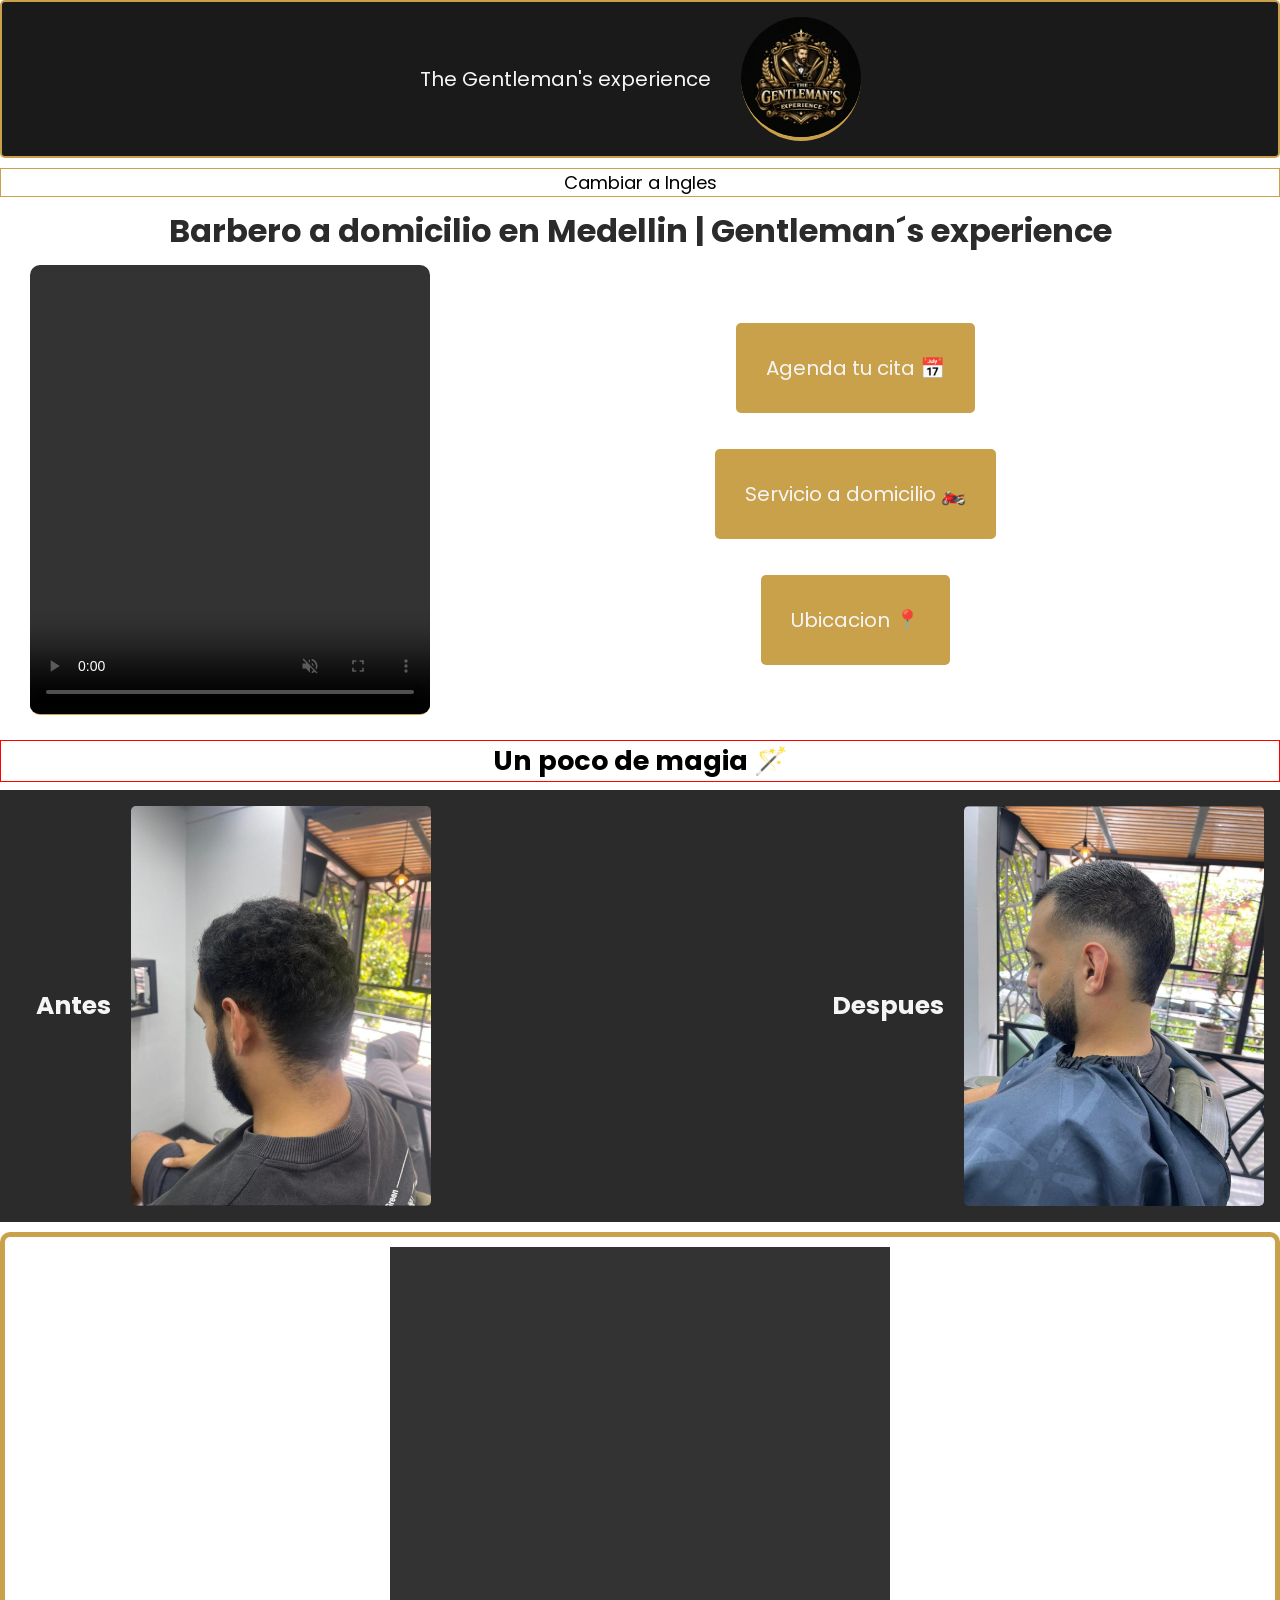
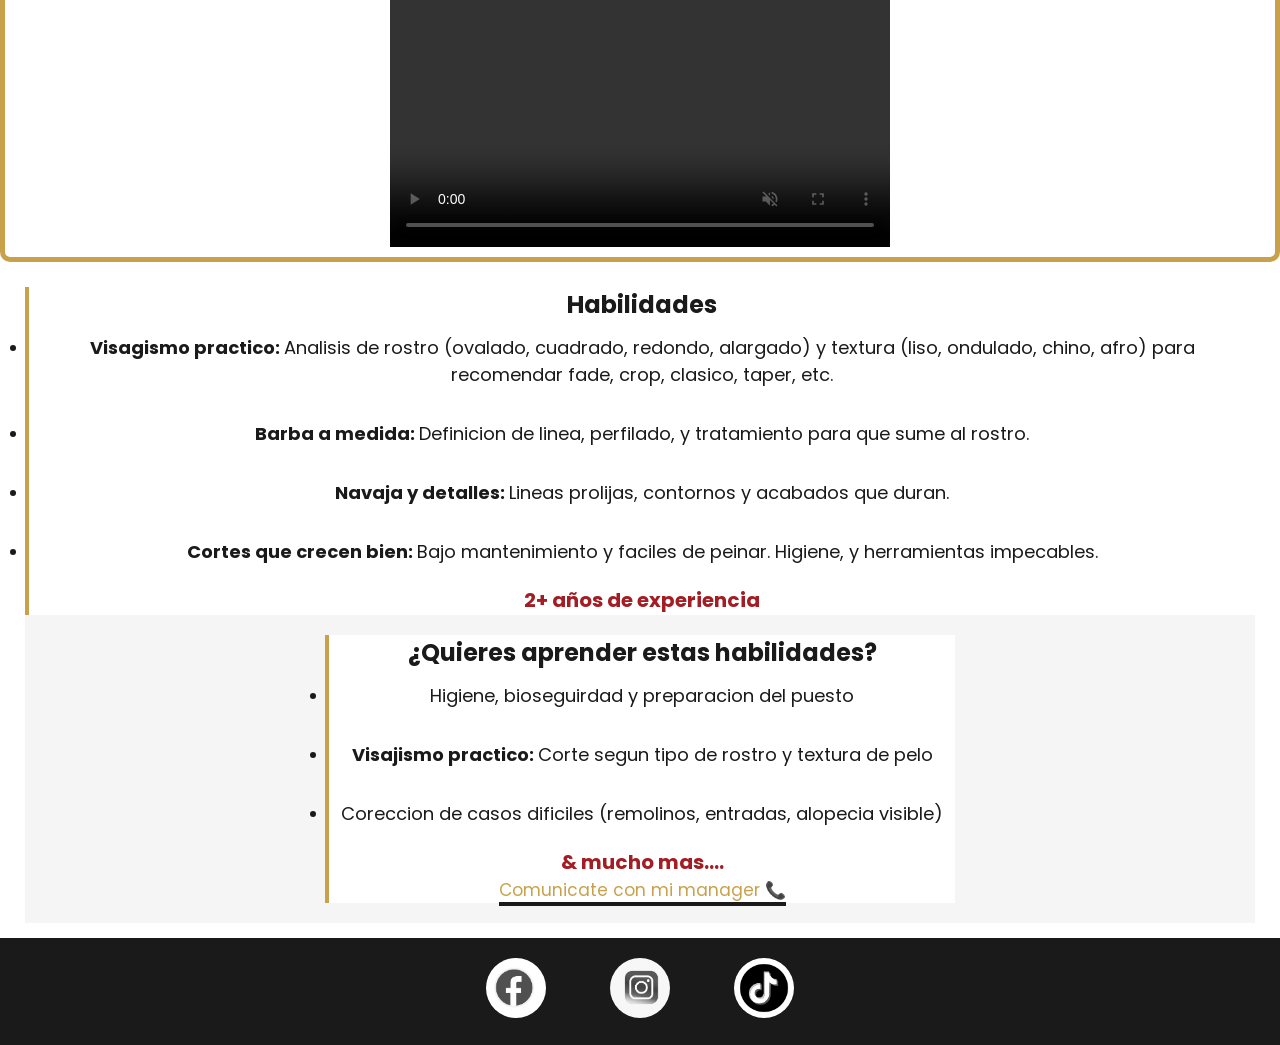
==== html/index_spanish.html @ 37c876c5 "Change language" ====
<!DOCTYPE html>
<html lang="es">
<head>
    <meta charset="UTF-8">
    <meta name="viewport" content="width=device-width, initial-scale=1.0">
    <meta name="description" content="Descrube Gentelman`s experience, una barberia premium donde estilo, comodidad y atencion personalizada se unen para brindarte una experiencia unica.">
    <meta name="keywords" content="Barberia premium, Asesoria de imagen, barberia masculina">
    <meta name="author" content="Andres Vargas">
    <meta name="robots" content="index, follow">
    <link rel="cannonical" href="http://127.0.0.1:5500/index.html">
    <link rel="alternate" hreflang="es" href="/html/index.html">
    <title>Document</title>
    <link rel="stylesheet" href="/css/style.css">
    <link href="https://fonts.googleapis.com/css2?family=Playfair+Display:wght@500;700&family=Poppins:wght@300;400;600&display=swap" rel="stylesheet">
</head>
<body>
    <header>
        <a href="index.html">
            <span>The Gentleman's experience</span> <!--It´s a good practice -->
            <img src="/imgs/logo.jpeg" alt="">
        </a>
    </header>

    <div class="change-language">
            <a href="/index.html">Cambiar a Ingles</a>
        </div>

    <div class="important-title">
        <h1>Barbero a domicilio en Medellin | Gentleman´s experience</h1>
    </div>

    <main>
        <div class="main-video">
            <video autoplay loop muted playsinline src="/videos/main-video.mp4" controls width="400px" height="450px" type="video/mp4"></video>
        </div>
        <div class="section">
             <a href="https://api.whatsapp.com/send?phone=573011974514&text=!Hola!%2C%20estoy%20intersadio%20en%20un%20cambio%20de%20imagen%20de%20acuerdo%20a%20mis%20caracteristicas%2C%20%C2%BFPodrias%20ayudarme%20con%20una%20cita%3F">Agenda tu cita 📅</a>
            <a href="https://api.whatsapp.com/send?phone=573011974514&text=!Hola!%2C%20estoy%20intersadio%20en%20un%20cambio%20de%20imagen%20desde%20la%20comodidad%20de%20mi%20hogar%2C%20%C2%BFQue%20horarios%20tienes%20disponibles%3F">Servicio a domicilio 🏍️</a>
            <a href="https://www.google.com/maps/place/TRIM+%26+DRINKS_+BARBER+LOUNGE+%7C+BARBERIA+PREMIUM/data=!4m2!3m1!1s0x0:0x3ada32d46756131e?sa=X&ved=1t:2428&ictx=111">Ubicacion 📍</a>
        </div>
    </main>

    <div class="title-cut-hairs">
        <h2>Un poco de magia 🪄 </h2>
    </div>

    <section class="cut-hairs">
        <div class="before">
            <h2>Antes</h2>
            <img src="/imgs/before.jpeg" alt="Persona antes del corte de pelo">
        </div>

        <div class="after">
            <h2>Despues</h2>
            <img src="/imgs/after.jpeg" alt="Persona despues del corte de pelo">
        </div>
    </section>

    <div class="barba-video">
            <video autoplay muted loop playsinline src="/videos/video-barba.mp4" controls width="500px" height="600px" type="video/mp4"></video>
        </div>

    <div class="container">
        <div class="abilities-card">
            <h2>Habilidades</h2>
            <ul>
                <li>
                    <strong>Visagismo practico: </strong>Analisis de rostro (ovalado, cuadrado, redondo, alargado) y textura (liso, ondulado, chino, afro) para recomendar fade, crop, clasico, taper, etc.
                </li>
                <li>
                    <strong>Barba a medida: </strong> Definicion de linea, perfilado, y tratamiento para que sume al rostro.
                </li>
                <li>
                    <strong>Navaja y detalles: </strong> Lineas prolijas, contornos y acabados que duran.
                </li>
                <li>
                    <strong>Cortes que crecen bien: </strong> Bajo mantenimiento y faciles de peinar. Higiene, y herramientas impecables.    
                </li>
                <span><strong>2+ años de experiencia</strong></span>
            </ul>
        </div>

        <div class="teach-abilities-card">
            <h2>¿Quieres aprender estas habilidades?</h2>
            <ul>
                <li>
                    Higiene, bioseguirdad y preparacion del puesto
                </li>
                <li>
                    <strong>Visajismo practico: </strong> Corte segun tipo de rostro y textura de pelo
                </li>
                <li>
                    Coreccion de casos dificiles (remolinos, entradas, alopecia visible)
                </li>
                    <span><strong>& mucho mas....</strong></span>
            </ul>
            <a href="https://api.whatsapp.com/send?phone=573011974514&text=!Hola!%2C%20me%20gustaria%20aprender%20mas%20sobre%20este%20tipo%20de%20habilidades%20para%20manejar%20el%20visagismo%20a%20la%20perfeccion">Comunicate con mi manager 📞</a>
        </div>
    </div>

    <footer>
        <div class="redes-sociales">
            <a href="https://www.facebook.com/?locale=es_LA">
                <img src="/imgs/logo-facebook.avif" alt="Link de mi enlace de Facebook">
            </a>
            <a href="https://www.instagram.com/">
                <img src="/imgs/logo-instagram.avif" alt="Link de mi enlace de instagram">
            </a>
            <a href="https://www.tiktok.com/es-419/">
                <img src="/imgs/logo-tiktok.avif" alt="Link de mi enlace de TikTok">
            </a>
        </div>
    </footer>
</body>
</html>
---- css/style.css ----
*{
    font-family: 'Poppins', sans-serif;
    margin: 0;
    padding: 0;
    box-sizing: border-box;
}

header{
    display: flex;
    justify-content: center;
    align-items: center;
    border: 2px solid #C9A14A;
    margin-bottom: 10px;
    background-color: #1A1A1A;;
    border-radius: 5px; 
}

a{
    text-decoration: none;
    text-align: center;
}

header a{
    display: flex;
    justify-content: center;
    align-items: center;
    padding: 15px 30px;
}

header a span{
    color: #F5F5F5;
    font-size: 18px;
    padding-right: 20px;
}

header a img{
    max-width: 120px;
    height: auto;
    border-radius: 50%;
    border-bottom: 4px solid #C9A14A;
}

.change-language{
    text-align: center;
    font-size: 15px;
    border: 1px solid #C9A14A;
    margin-bottom: 10px;
}

.change-language a{
    color: #000;
}

.important-title{
    color: #2b2b2b;
    text-align: center;
    font-size: 14px;
    margin-bottom: 15px;
}

main{
    display: flex;
    flex-direction: column;
    justify-content: center;
    align-items: center;
    margin-bottom: 8px;
}

main video{
    border-bottom: 1px solid #C9A14A; /* Es una linea decorativa */
    border-radius: 10px; /* Hace que el contenedor tenga esquinas suaves*/
    margin-bottom: 10px;
}

.section{
    display: flex;
    flex-direction: column;
    justify-content: center;
    align-items: center;
    background-color: #1A1A1A;
    border: 2px solid #C9A14A;
    margin-bottom: 10px;
    width: 100%;
}

.section a{
    padding: 25px;
    background-color:#C9A14A;
    color: #F5F5F5;
    font-size: 18px;
    margin: 18px;
    border-radius: 5px;
    display: inline-block; /* Importante para la animacion ya que por defecto son inline lo que permite que no se transformen bien*/
    animation: float 3s ease-in-out infinite;
}

@keyframes float{ /* Le digo al navegador animame esto con keyframes y yo le doy el nombre*/
    0%{
        transform: translateY(0); /* Empieza en su estado inicial que es 0*/
    }
    50%{
        transform: translateY(-6px); /* Sube -6px que es el eje Y*/
    }
    100%{
        transform: translateY(0); /* Vuelve a su estado original*/
    }
}

.section a:hover{
    background-color: #D4B978;
    color: #000;
    transition: 0.3s;
    transform: translateX(10px);
}

.cut-hairs{
    background-color: #2B2B2B;
    margin-bottom: 10px;
}

.title-cut-hairs{
    color: #000;
    border: 1px solid red;
    text-align: center;
    margin-bottom: 8px;
}

.cut-hairs h2{
    color: #F5F5F5;
    text-align: center;
}

.cut-hairs img{
    display: block;
    margin: 0 auto;
    max-width: 300px;
    height: auto;
    border-radius: 5px;
}

.barba-video{
    display: flex;
    justify-content: center;
    align-items: center;
    border: 5px solid #C9A14A;
    border-radius: 10px;
    margin-bottom: 15px;
}

.container{
    background-color: #F5F5F5;
    display: flex;
    flex-direction: column;
    align-items: center;
    justify-content: center;
    text-align: center;
}

.abilities-card,
.teach-abilities-card{
    background-color: white;
    border-left: 4px solid #C9A14A;
    color: #1A1A1A;
    margin-bottom: 20px;
}

.teach-abilities-card a{
    color: #C9A14A;
    border-bottom: 4px solid #1A1A1A;
    font-size: 17px;
}

.container{
    margin: 25px;
}

.container ul li{
    font-size: 16px;
    line-height: 1.5;
    padding: 8px;
    margin-bottom: 8px;
}

.abilities-card span{
    font-size: 20px;
    color: #A31E24;
}

.teach-abilities-card span{
    font-size: 20px;
    color: #A31E24;
}

footer{
    display: flex;
    justify-content: center;
    align-items: center;
    background-color: #1A1A1A;
}

footer .redes-sociales img{
    max-width: 100px;
    height: auto;
    border-radius: 100%;
    padding: 10px 20px;
    margin: 10px;
    filter: grayscale(100%); /* Es como si las imagenes queden a blanco y negro*/
}

footer .redes-sociales img:hover{
    filter: grayscale(0%); /* Aqui le quito el blanco y negro para que vuelvan a la normalidad*/
}

@media (min-width: 1024px){
    header a span{
        padding-right: 30px;
        font-size: 20px;
    }
    .change-language{
        font-size: 18px;
    }
    .important-title{
        font-size: 16px;
        margin-bottom: 10px;
    }
    main{
        flex-direction: row;
        justify-content: space-between;
        align-items: center;
    }
    main .section{
        background-color: white;
        border: none;
    }
    main .main-video{
        padding-left: 30px;
    }
    main .section a{
        padding: 30px;
        font-size: 20px;
    }
    .title-cut-hairs{
        font-size: 18px;
    }
    .cut-hairs h2{
        padding: 20px;
        font-size: 25px;
    }
    .cut-hairs, 
    .after, 
    .before{
        display: flex;
        flex-direction: row;
        justify-content: space-between;
        align-items: center;
        padding: 8px;
    }
    .barba-video{
        display: flex;
        justify-content: center;
        align-items: center;
        padding: 10px 20px;
    }
    .container ul li{
        font-size: 18px;
        padding: 12px;
    }
    .container{
        margin-bottom: 15px;
    }
}

@media (min-width: 1440px) {
    header{
        margin-bottom: 10px;
    }
    header a span{
        padding-right: 60px;
        font-size: 25px;
    }
    .change-language{
        font-size: 20px;
    }
    .important-title{
        font-size: 18px;
        margin-bottom: 15px;
    }
    main video{
        width: 600px;
        height: 550px;
        margin-left: 50px;
    }
    main .section a{
        padding: 40px;
        margin: 30px;
        font-size: 22px;
    }
    .title-cut-hairs{
        font-size: 20px;
        margin-bottom: 10px;
    }
    .cut-hairs{
        padding: 20px 80px;
        margin-bottom: 15px;
    }
    .container ul li{
        font-size: 20px;
    }
}
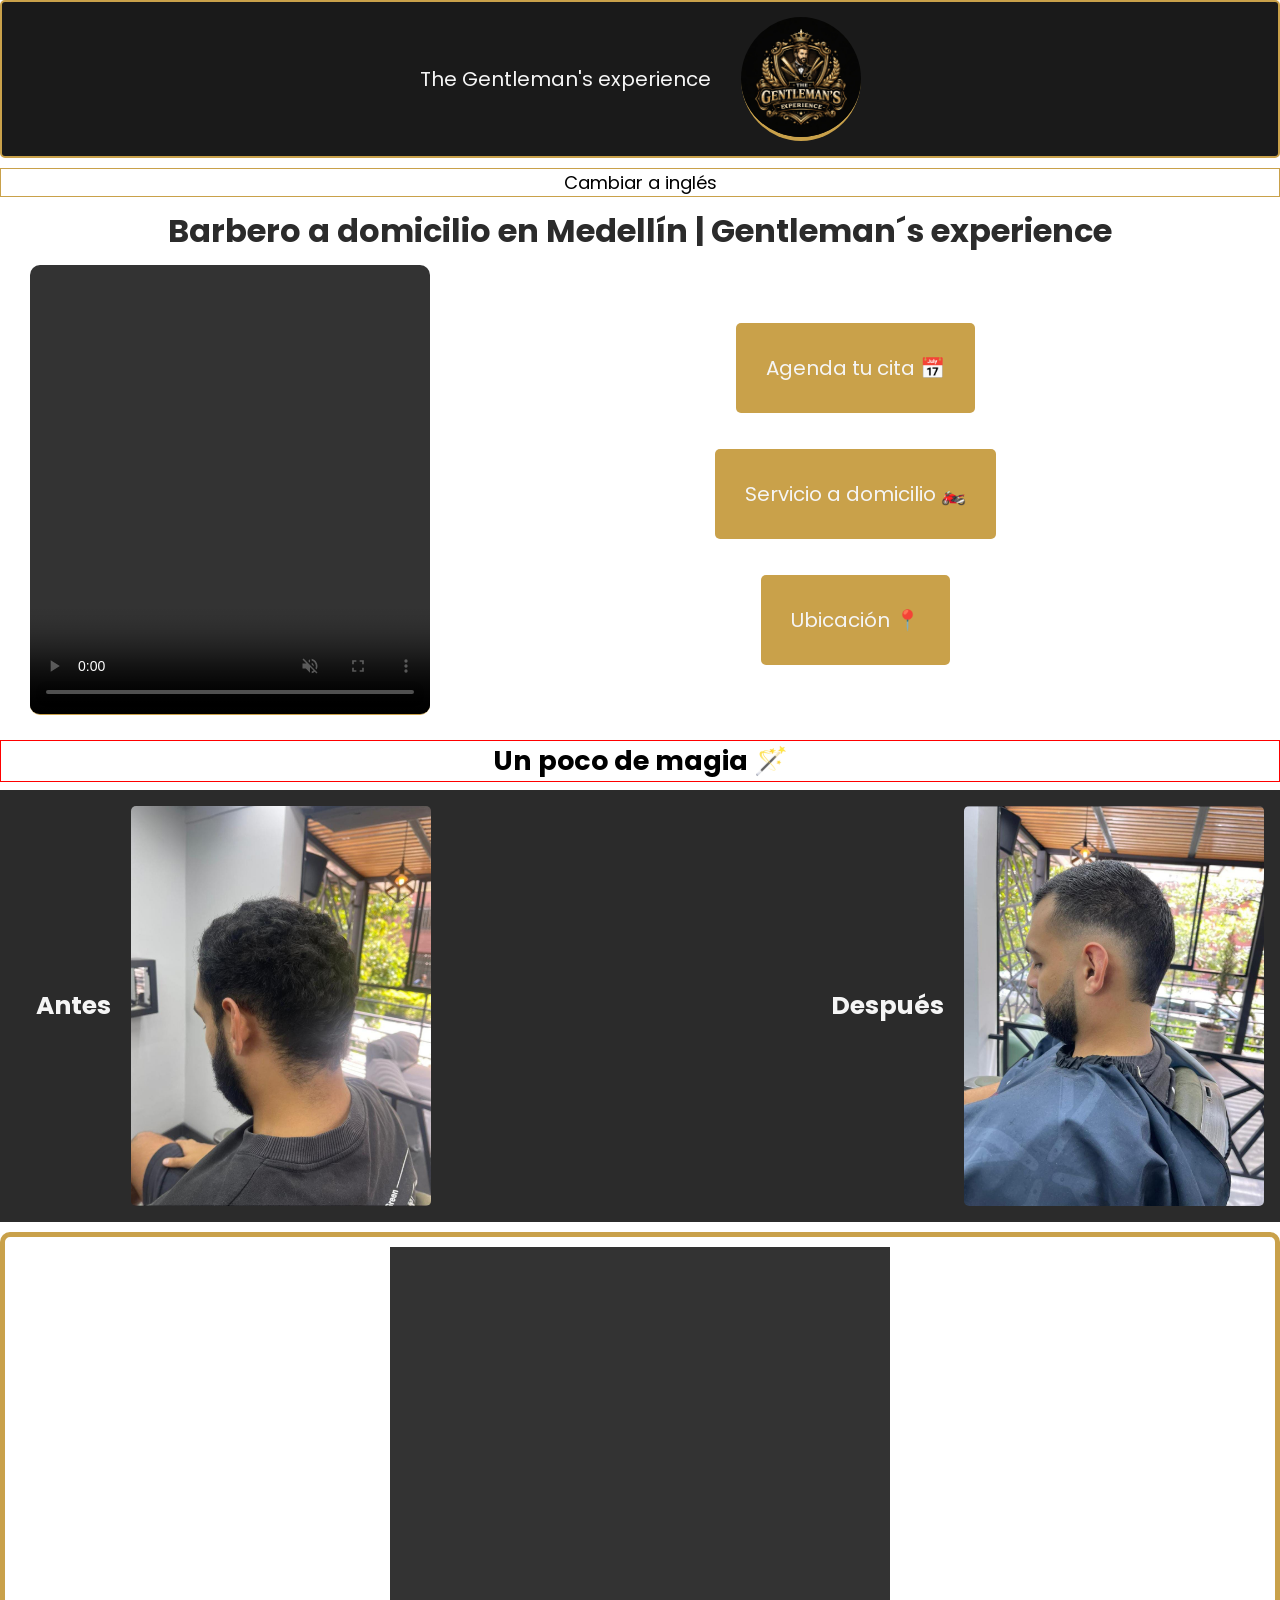
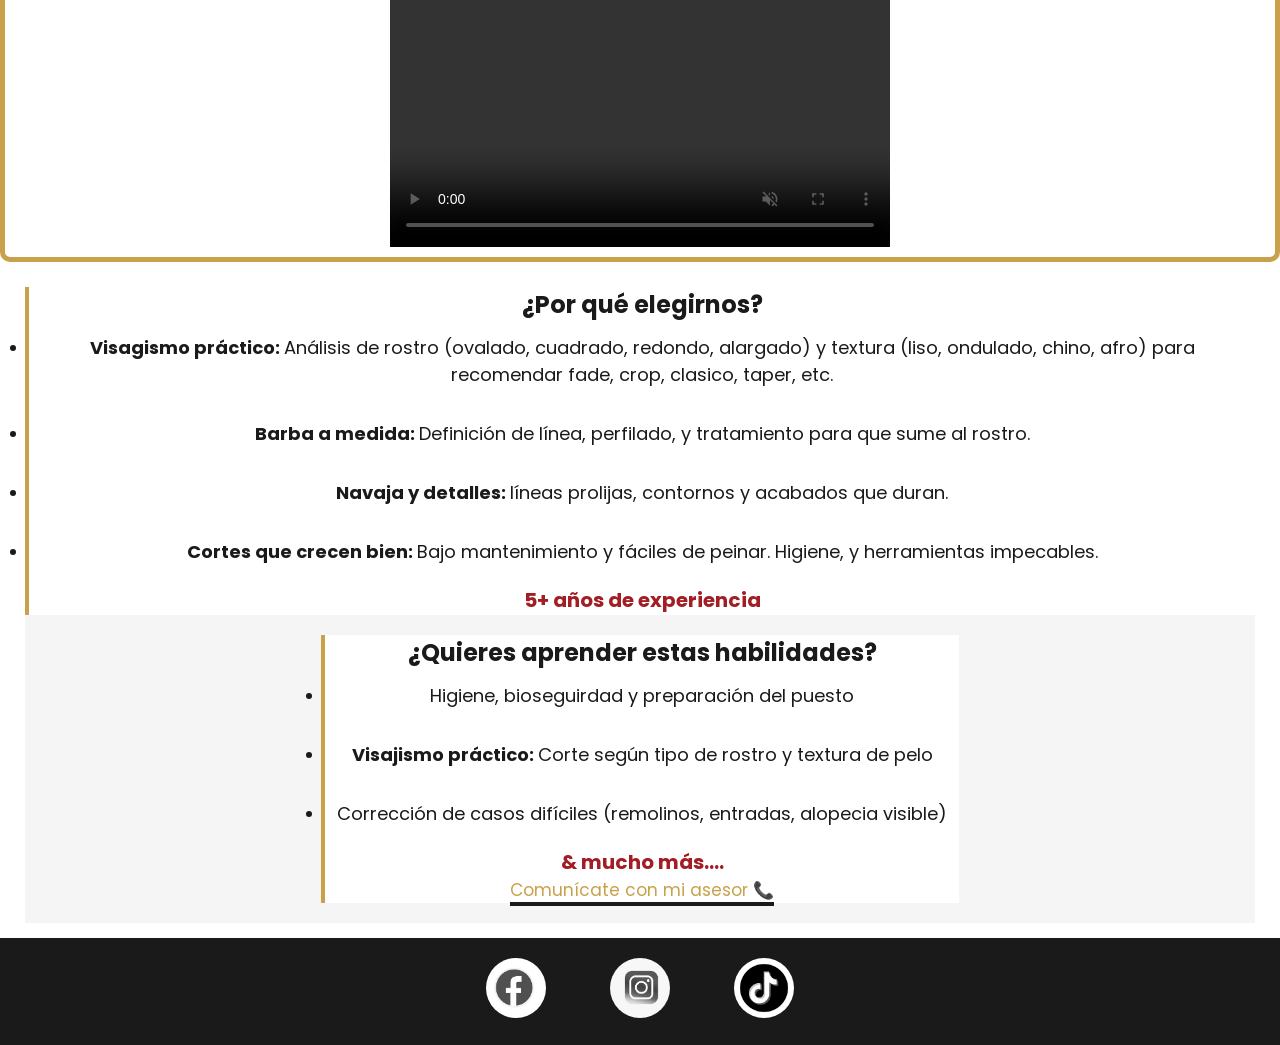
==== commit 3c9f8e95: "Spelling correction" ====
--- a/html/index_spanish.html
+++ b/html/index_spanish.html
@@ -3,13 +3,13 @@
 <head>
     <meta charset="UTF-8">
     <meta name="viewport" content="width=device-width, initial-scale=1.0">
-    <meta name="description" content="Descrube Gentelman`s experience, una barberia premium donde estilo, comodidad y atencion personalizada se unen para brindarte una experiencia unica.">
-    <meta name="keywords" content="Barberia premium, Asesoria de imagen, barberia masculina">
+    <meta name="description" content="Descubre Gentelman`s experience, una barbería premium donde el estilo, comodidad y la atención personalizada se unen para brindarte una experiencia única.">
+    <meta name="keywords" content="Barbería premium, Asesoria de imagen, barbería masculina">
     <meta name="author" content="Andres Vargas">
     <meta name="robots" content="index, follow">
-    <link rel="cannonical" href="http://127.0.0.1:5500/index.html">
+    <link rel="cannonical" href="https://gentleman-s-experience.vercel.app/">
     <link rel="alternate" hreflang="es" href="/html/index.html">
-    <title>Document</title>
+    <title>Gentleman's Experience | Barbería Premium y Asesoría de Imagen en Medellín</title>
     <link rel="stylesheet" href="/css/style.css">
     <link href="https://fonts.googleapis.com/css2?family=Playfair+Display:wght@500;700&family=Poppins:wght@300;400;600&display=swap" rel="stylesheet">
 </head>
@@ -22,11 +22,11 @@
     </header>
 
     <div class="change-language">
-            <a href="/index.html">Cambiar a Ingles</a>
+            <a href="/index.html">Cambiar a inglés</a>
         </div>
 
     <div class="important-title">
-        <h1>Barbero a domicilio en Medellin | Gentleman´s experience</h1>
+        <h1>Barbero a domicilio en Medellín | Gentleman´s experience</h1>
     </div>
 
     <main>
@@ -36,7 +36,7 @@
         <div class="section">
              <a href="https://api.whatsapp.com/send?phone=573011974514&text=!Hola!%2C%20estoy%20intersadio%20en%20un%20cambio%20de%20imagen%20de%20acuerdo%20a%20mis%20caracteristicas%2C%20%C2%BFPodrias%20ayudarme%20con%20una%20cita%3F">Agenda tu cita 📅</a>
             <a href="https://api.whatsapp.com/send?phone=573011974514&text=!Hola!%2C%20estoy%20intersadio%20en%20un%20cambio%20de%20imagen%20desde%20la%20comodidad%20de%20mi%20hogar%2C%20%C2%BFQue%20horarios%20tienes%20disponibles%3F">Servicio a domicilio 🏍️</a>
-            <a href="https://www.google.com/maps/place/TRIM+%26+DRINKS_+BARBER+LOUNGE+%7C+BARBERIA+PREMIUM/data=!4m2!3m1!1s0x0:0x3ada32d46756131e?sa=X&ved=1t:2428&ictx=111">Ubicacion 📍</a>
+            <a href="https://www.google.com/maps/place/TRIM+%26+DRINKS_+BARBER+LOUNGE+%7C+BARBERIA+PREMIUM/data=!4m2!3m1!1s0x0:0x3ada32d46756131e?sa=X&ved=1t:2428&ictx=111">Ubicación 📍</a>
         </div>
     </main>
 
@@ -51,7 +51,7 @@
         </div>
 
         <div class="after">
-            <h2>Despues</h2>
+            <h2>Después</h2>
             <img src="/imgs/after.jpeg" alt="Persona despues del corte de pelo">
         </div>
     </section>
@@ -62,21 +62,21 @@
 
     <div class="container">
         <div class="abilities-card">
-            <h2>Habilidades</h2>
+            <h2>¿Por qué elegirnos?</h2>
             <ul>
                 <li>
-                    <strong>Visagismo practico: </strong>Analisis de rostro (ovalado, cuadrado, redondo, alargado) y textura (liso, ondulado, chino, afro) para recomendar fade, crop, clasico, taper, etc.
+                    <strong>Visagismo práctico: </strong>Análisis de rostro (ovalado, cuadrado, redondo, alargado) y textura (liso, ondulado, chino, afro) para recomendar fade, crop, clasico, taper, etc.
                 </li>
                 <li>
-                    <strong>Barba a medida: </strong> Definicion de linea, perfilado, y tratamiento para que sume al rostro.
+                    <strong>Barba a medida: </strong> Definición de línea, perfilado, y tratamiento para que sume al rostro.
                 </li>
                 <li>
-                    <strong>Navaja y detalles: </strong> Lineas prolijas, contornos y acabados que duran.
+                    <strong>Navaja y detalles: </strong> líneas prolijas, contornos y acabados que duran.
                 </li>
                 <li>
-                    <strong>Cortes que crecen bien: </strong> Bajo mantenimiento y faciles de peinar. Higiene, y herramientas impecables.    
+                    <strong>Cortes que crecen bien: </strong> Bajo mantenimiento y fáciles de peinar. Higiene, y herramientas impecables.    
                 </li>
-                <span><strong>2+ años de experiencia</strong></span>
+                <span><strong>5+ años de experiencia</strong></span>
             </ul>
         </div>
 
@@ -84,30 +84,30 @@
             <h2>¿Quieres aprender estas habilidades?</h2>
             <ul>
                 <li>
-                    Higiene, bioseguirdad y preparacion del puesto
+                    Higiene, bioseguirdad y preparación del puesto
                 </li>
                 <li>
-                    <strong>Visajismo practico: </strong> Corte segun tipo de rostro y textura de pelo
+                    <strong>Visajismo práctico: </strong> Corte según tipo de rostro y textura de pelo
                 </li>
                 <li>
-                    Coreccion de casos dificiles (remolinos, entradas, alopecia visible)
+                    Corrección de casos difíciles (remolinos, entradas, alopecia visible)
                 </li>
-                    <span><strong>& mucho mas....</strong></span>
+                    <span><strong>& mucho más....</strong></span>
             </ul>
-            <a href="https://api.whatsapp.com/send?phone=573011974514&text=!Hola!%2C%20me%20gustaria%20aprender%20mas%20sobre%20este%20tipo%20de%20habilidades%20para%20manejar%20el%20visagismo%20a%20la%20perfeccion">Comunicate con mi manager 📞</a>
+            <a href="https://api.whatsapp.com/send?phone=573011974514&text=!Hola!%2C%20me%20gustaria%20aprender%20mas%20sobre%20este%20tipo%20de%20habilidades%20para%20manejar%20el%20visagismo%20a%20la%20perfeccion">Comunícate con mi asesor 📞</a>
         </div>
     </div>
 
     <footer>
         <div class="redes-sociales">
             <a href="https://www.facebook.com/?locale=es_LA">
-                <img src="/imgs/logo-facebook.avif" alt="Link de mi enlace de Facebook">
+                <img src="/imgs/logo-facebook.avif" alt="Facebook de Gentelman´s experience>
             </a>
             <a href="https://www.instagram.com/">
-                <img src="/imgs/logo-instagram.avif" alt="Link de mi enlace de instagram">
+                <img src="/imgs/logo-instagram.avif" alt="Instagram de Gentelman´s experience">
             </a>
             <a href="https://www.tiktok.com/es-419/">
-                <img src="/imgs/logo-tiktok.avif" alt="Link de mi enlace de TikTok">
+                <img src="/imgs/logo-tiktok.avif" alt="Tiktok de Gentelman´s experience">
             </a>
         </div>
     </footer>
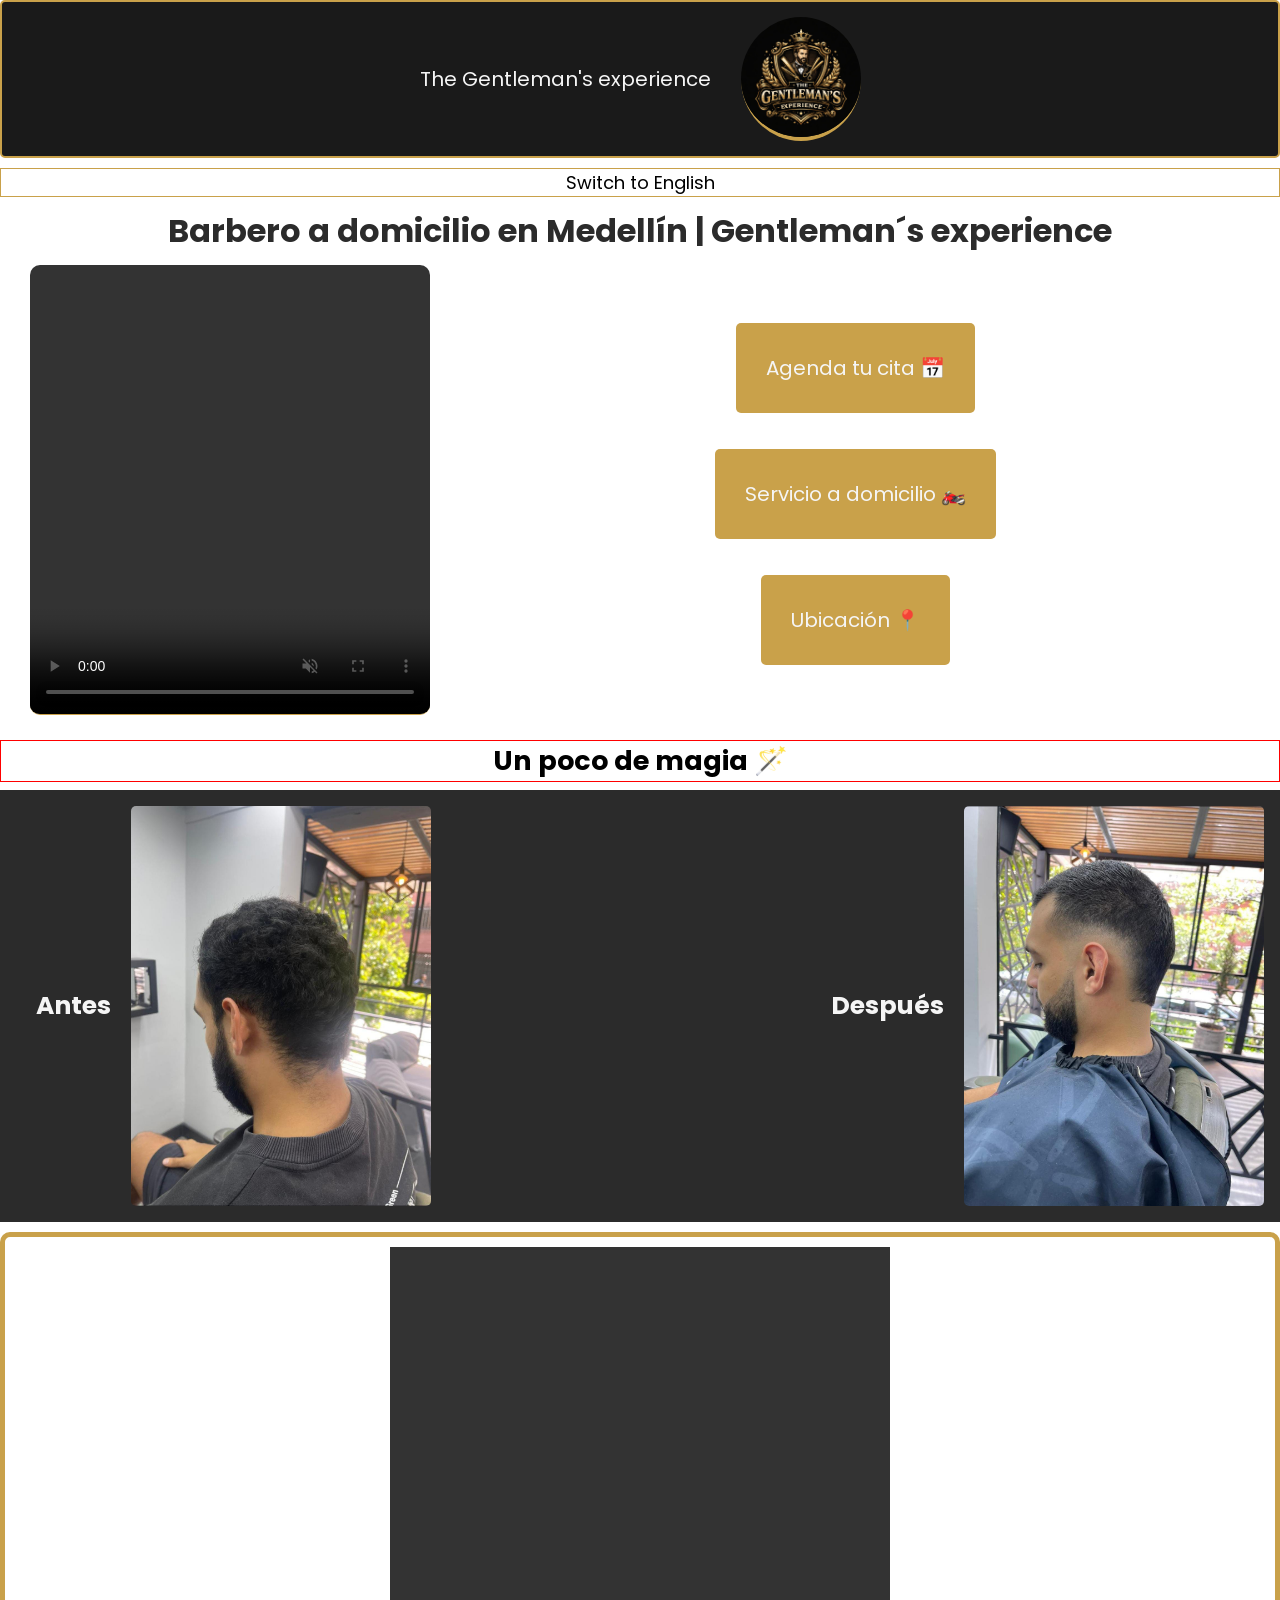
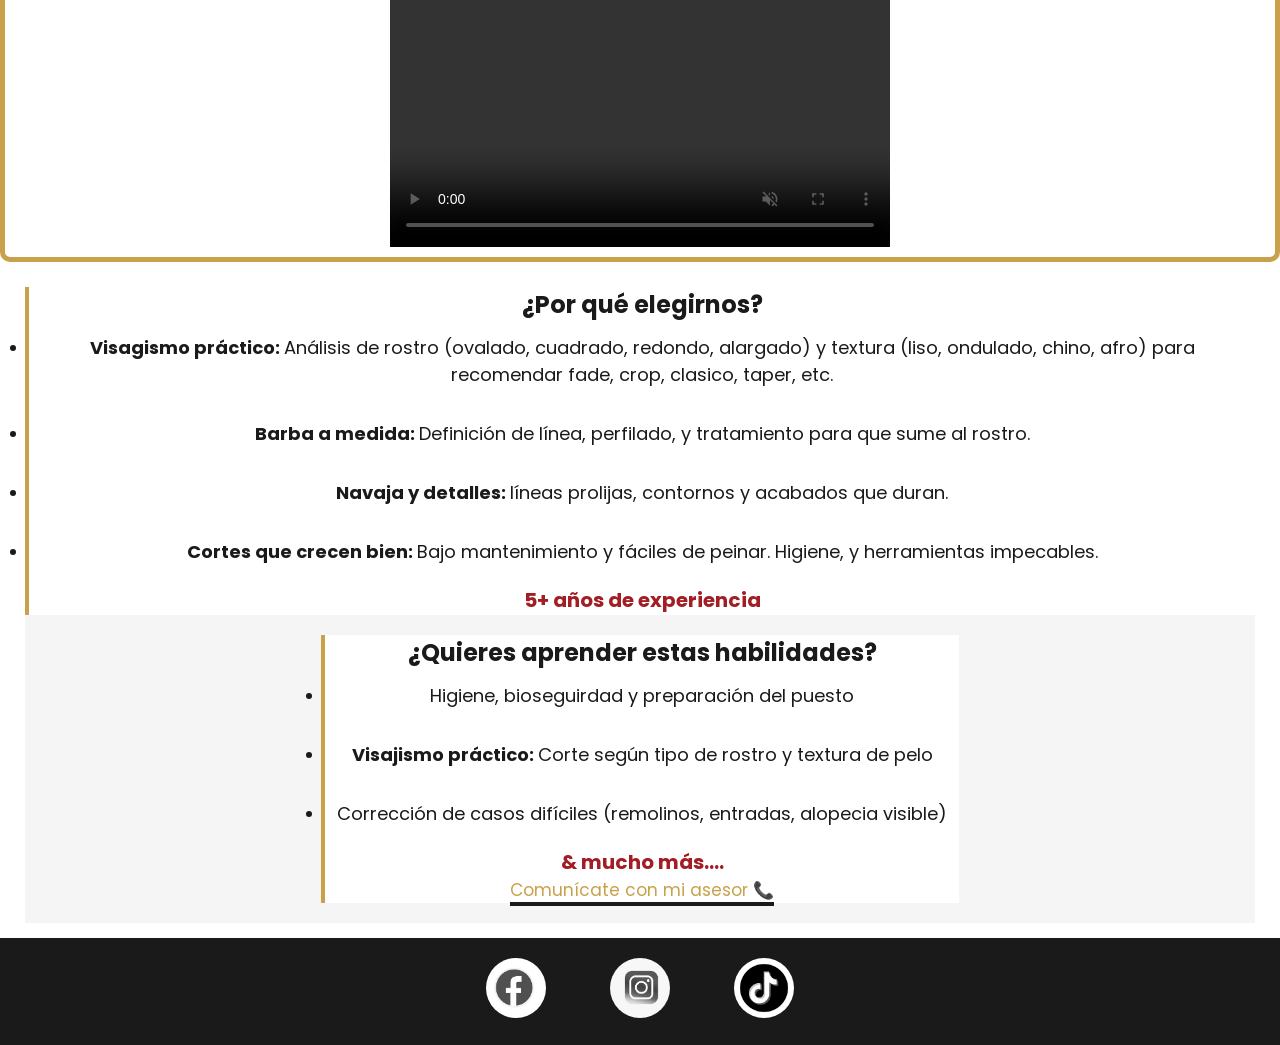
==== commit 1196f7c1: "SEO correction for each language" ====
--- a/html/index_spanish.html
+++ b/html/index_spanish.html
@@ -3,13 +3,13 @@
 <head>
     <meta charset="UTF-8">
     <meta name="viewport" content="width=device-width, initial-scale=1.0">
-    <meta name="description" content="Descubre Gentelman`s experience, una barbería premium donde el estilo, comodidad y la atención personalizada se unen para brindarte una experiencia única.">
-    <meta name="keywords" content="Barbería premium, Asesoria de imagen, barbería masculina">
+    <meta name="description" content="Descubre Gentelman`s experience, barberia premium donde el estilo, comodidad y atencion personal se unen para brindarte una experiencia unica">
+    <meta name="keywords" content="Barberia premium, asesoria de imagen, barberia masculina">
     <meta name="author" content="Andres Vargas">
     <meta name="robots" content="index, follow">
     <link rel="cannonical" href="https://gentleman-s-experience.vercel.app/">
     <link rel="alternate" hreflang="es" href="/html/index.html">
-    <title>Gentleman's Experience | Barbería Premium y Asesoría de Imagen en Medellín</title>
+    <title>Gentleman's Experience | Barberia premium y asesoria de imagen en Medellín</title>
     <link rel="stylesheet" href="/css/style.css">
     <link href="https://fonts.googleapis.com/css2?family=Playfair+Display:wght@500;700&family=Poppins:wght@300;400;600&display=swap" rel="stylesheet">
 </head>
@@ -22,7 +22,7 @@
     </header>
 
     <div class="change-language">
-            <a href="/index.html">Cambiar a inglés</a>
+            <a href="/index.html">Switch to English</a>
         </div>
 
     <div class="important-title">
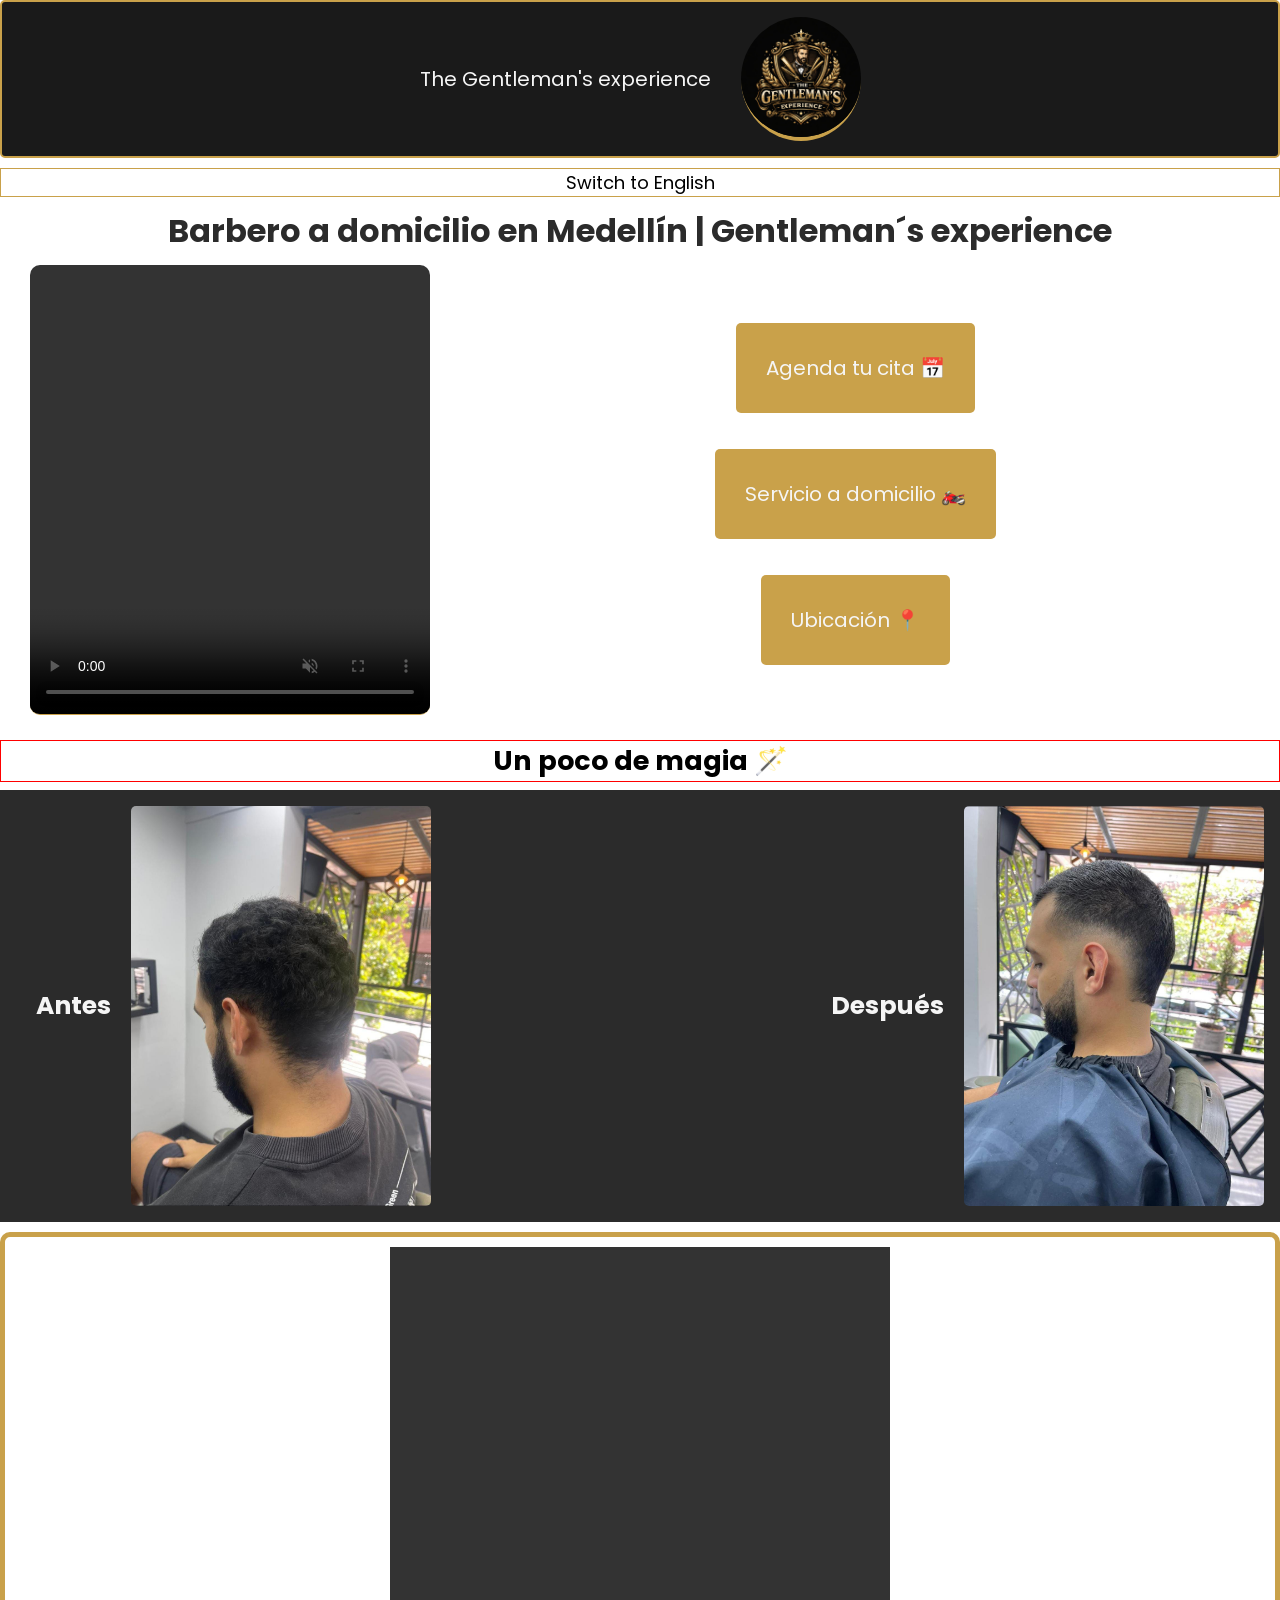
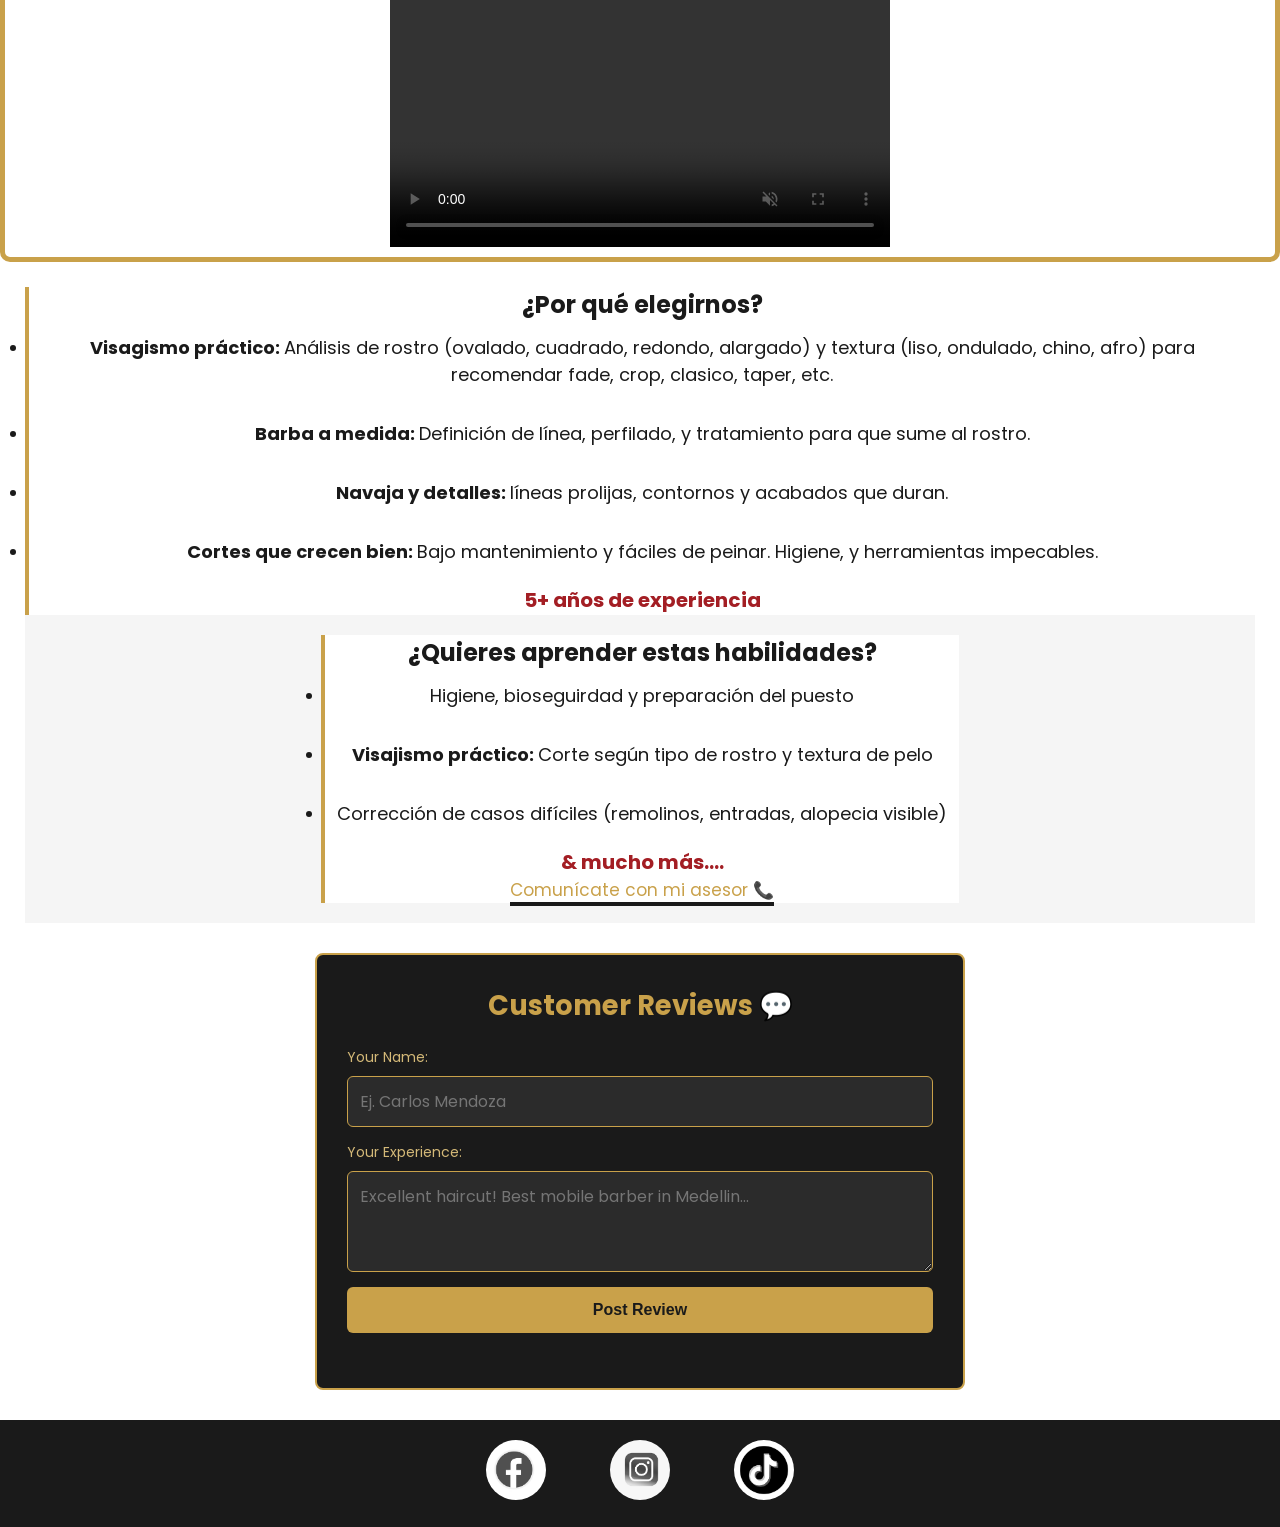
==== commit 3c173543: "Comment section" ====
--- a/html/index_spanish.html
+++ b/html/index_spanish.html
@@ -98,6 +98,32 @@
         </div>
     </div>
 
+        <!-- Sección de Comentarios Interactiva -->
+    <section class="comments-section" aria-labelledby="comments-title">
+        <h2 id="comments-title">Customer Reviews 💬</h2>
+        
+        <!-- Formulario para escribir la reseña -->
+        <form id="comment-form">
+            <div class="form-group">
+                <label for="reviewer-name">Your Name:</label>
+                <input type="text" id="reviewer-name" placeholder="Ej. Carlos Mendoza" required>
+            </div>
+            
+            <div class="form-group">
+                <label for="reviewer-text">Your Experience:</label>
+                <textarea id="reviewer-text" rows="3" placeholder="Excellent haircut! Best mobile barber in Medellin..." required></textarea>
+            </div>
+            
+            <button type="submit" id="submit-comment-btn">Post Review</button>
+        </form>
+
+        <!-- Contenedor donde JavaScript inyectará las opiniones -->
+        <div id="comments-container" class="comments-container">
+            <!-- Los comentarios aparecerán aquí dinámicamente -->
+        </div>
+    </section>
+
+
     <footer>
         <div class="redes-sociales">
             <a href="https://www.facebook.com/?locale=es_LA">
@@ -111,5 +137,6 @@
             </a>
         </div>
     </footer>
+    <script src="/js/script.js"></script>
 </body>
 </html>
--- a/css/style.css
+++ b/css/style.css
@@ -189,6 +189,110 @@
 .teach-abilities-card span{
     font-size: 20px;
     color: #A31E24;
+}
+
+/* --- Sección de Comentarios (Optimizada para Móviles) --- */
+.comments-section {
+    background-color: #1A1A1A;
+    border: 2px solid #C9A14A;
+    border-radius: 8px;
+    padding: 15px; /* Más compacto en celulares */
+    margin: 20px 15px; /* Evita que toque las esquinas físicas del teléfono */
+    color: #F5F5F5;
+}
+
+.comments-section h2 {
+    color: #C9A14A;
+    text-align: center;
+    margin-bottom: 20px;
+    font-size: 1.4rem;
+}
+
+.form-group {
+    display: flex;
+    flex-direction: column;
+    gap: 8px;
+    margin-bottom: 15px;
+}
+
+.form-group label {
+    font-size: 14px;
+    color: #D4B978;
+}
+
+.form-group input, 
+.form-group textarea {
+    padding: 12px; /* Área táctil más cómoda */
+    background-color: #2B2B2B;
+    border: 1px solid #C9A14A;
+    border-radius: 6px;
+    color: #F5F5F5;
+    font-family: 'Poppins', sans-serif;
+    font-size: 16px; /* Evita zoom molesto en inputs de iOS */
+    width: 100%;
+    resize: vertical;
+}
+
+.form-group input:focus, 
+.form-group textarea:focus {
+    outline: none;
+    border-color: #F5F5F5;
+}
+
+#submit-comment-btn {
+    background-color: #C9A14A;
+    color: #1A1A1A;
+    border: none;
+    padding: 14px;
+    width: 100%;
+    font-size: 16px;
+    font-weight: 600;
+    border-radius: 6px;
+    cursor: pointer;
+    transition: 0.3s ease;
+}
+
+#submit-comment-btn:hover {
+    background-color: #D4B978;
+    color: #000;
+}
+
+/* --- Contenedor Dinámico --- */
+.comments-container {
+    margin-top: 25px;
+    display: flex;
+    flex-direction: column;
+    gap: 12px;
+    max-height: 350px; /* Limita el alto en pantallas pequeñas */
+    overflow-y: auto;
+    padding-right: 5px;
+}
+
+/* Tarjeta individual que creará JS */
+.comment-card {
+    background-color: #2B2B2B;
+    border-left: 4px solid #C9A14A;
+    padding: 15px;
+    border-radius: 4px;
+    animation: fadeIn 0.5s ease-in-out;
+}
+
+.comment-card h3 {
+    font-size: 15px;
+    color: #C9A14A;
+    margin-bottom: 5px;
+}
+
+.comment-card p {
+    font-size: 14px;
+    color: #F5F5F5;
+    line-height: 1.4;
+    word-break: break-word;
+}
+
+@keyframes fadeIn {
+    from { opacity: 0; transform: translateY(10px); }
+    to { opacity: 1; transform: translateY(0); }
 }
 
 footer{
@@ -268,6 +372,19 @@
     .container{
         margin-bottom: 15px;
     }
+    
+    /* Adaptación de Comentarios para Laptops/Tabletas */
+    .comments-section {
+        max-width: 650px;
+        padding: 30px;
+        margin: 30px auto;
+    }
+    .comments-section h2 {
+        font-size: 1.7rem;
+    }
+    .comments-container {
+        max-height: 450px; /* Más espacio para leer en pantallas grandes */
+    }
 }
 
 @media (min-width: 1440px) {
@@ -306,4 +423,13 @@
     .container ul li{
         font-size: 20px;
     }
-}+    
+    /* Adaptación de Comentarios para Pantallas de Escritorio Grandes */
+    .comments-section {
+        max-width: 750px;
+        margin: 40px auto;
+    }
+    .comments-section h2 {
+        font-size: 1.9rem;
+    }
+}
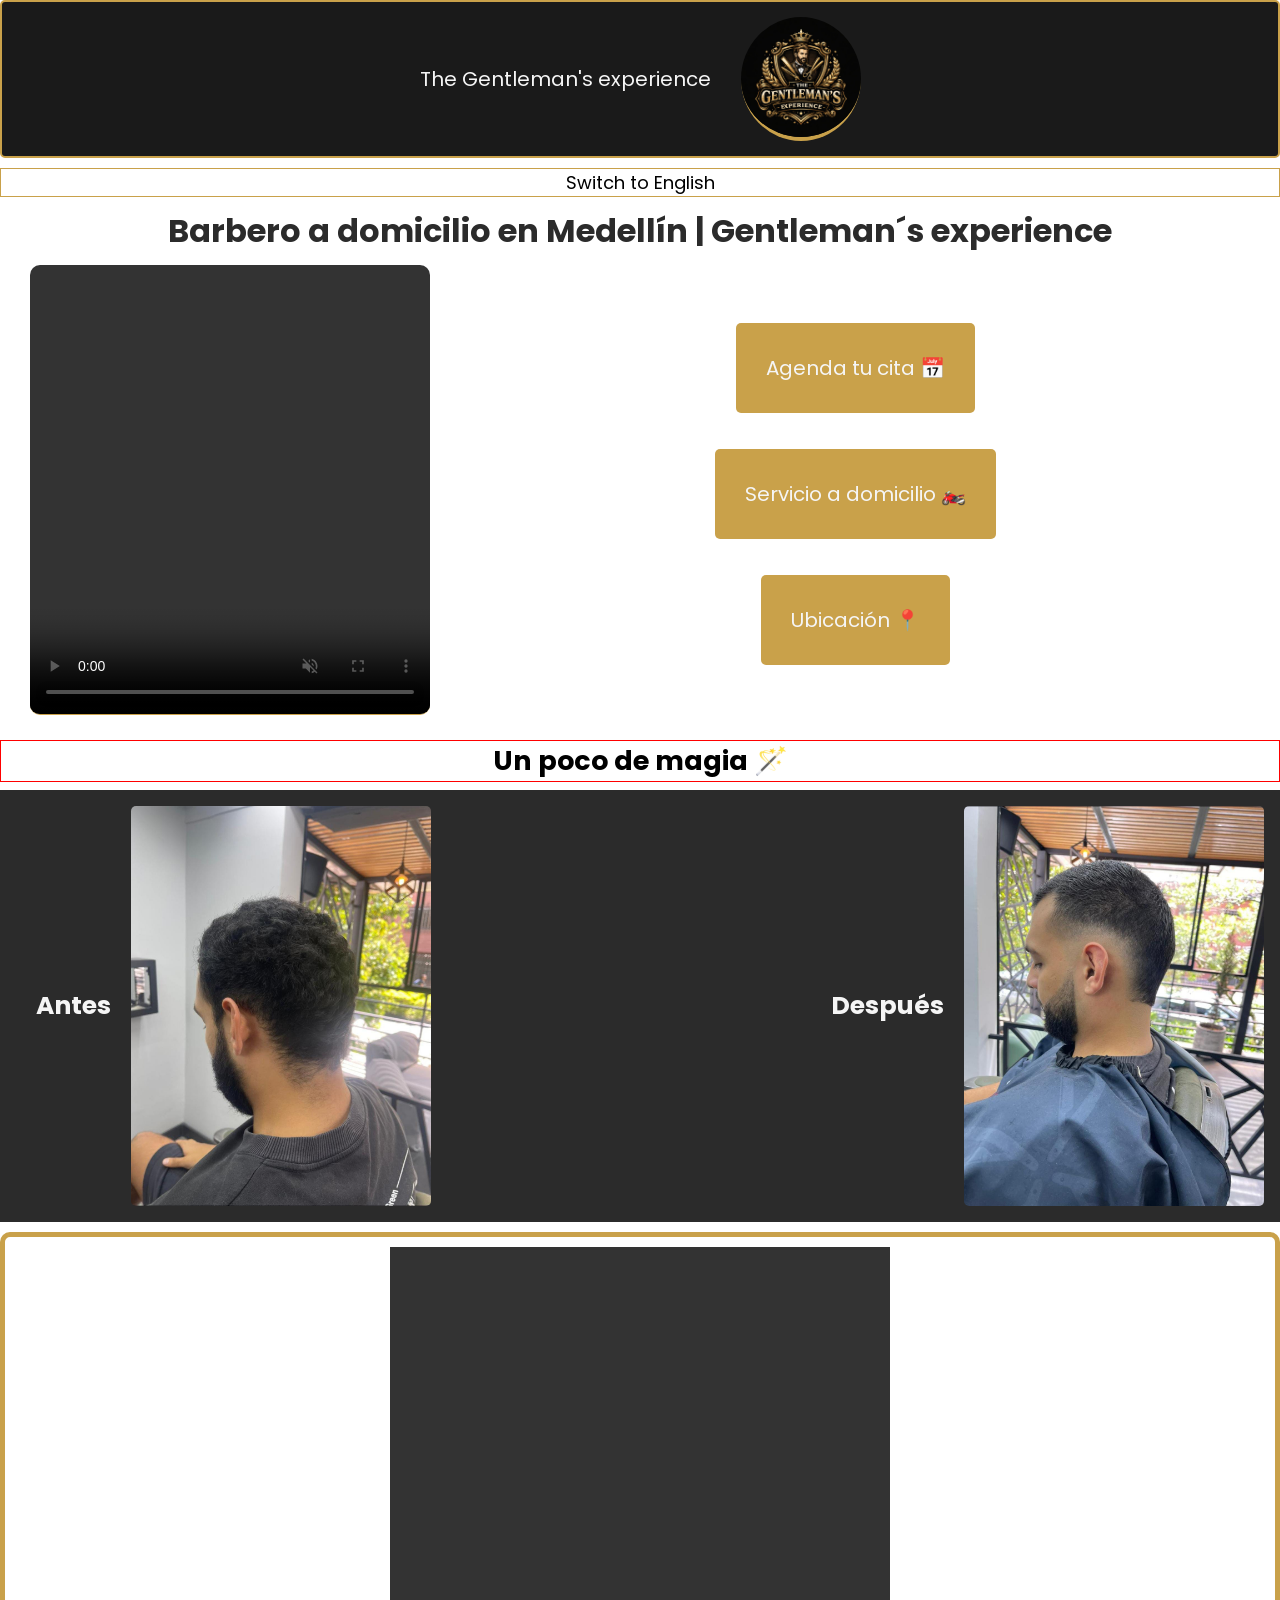
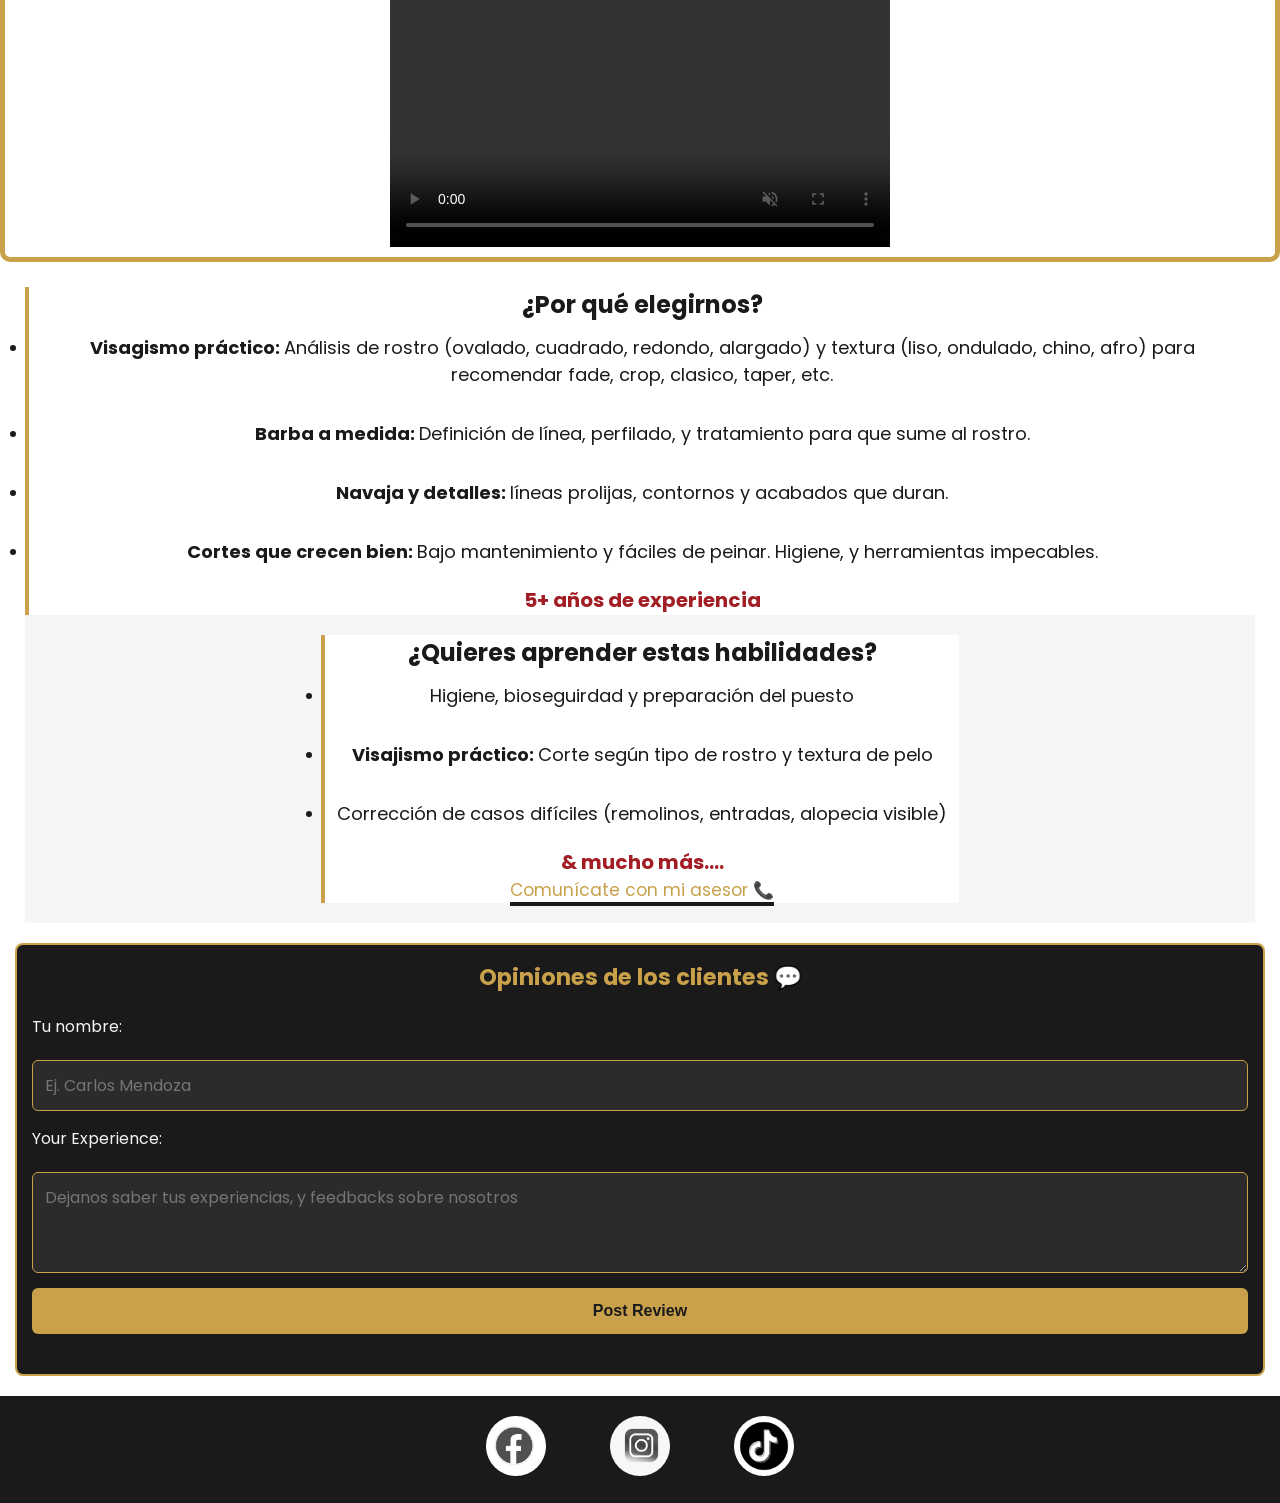
==== commit af5b8540: "Correction oof the Spanish comments section" ====
--- a/html/index_spanish.html
+++ b/html/index_spanish.html
@@ -99,26 +99,26 @@
     </div>
 
         <!-- Sección de Comentarios Interactiva -->
-    <section class="comments-section" aria-labelledby="comments-title">
-        <h2 id="comments-title">Customer Reviews 💬</h2>
+    <section class="commentsSection" aria-labelledby="comments-title">
+        <h2 id="commentsTitle"> Opiniones de los clientes 💬</h2>
         
         <!-- Formulario para escribir la reseña -->
-        <form id="comment-form">
-            <div class="form-group">
-                <label for="reviewer-name">Your Name:</label>
-                <input type="text" id="reviewer-name" placeholder="Ej. Carlos Mendoza" required>
+        <form id="commentForm">
+            <div class="formGroup">
+                <label for="reviewerName">Tu nombre:</label>
+                <input type="text" id="reviewerName" placeholder="Ej. Carlos Mendoza" required>
             </div>
             
-            <div class="form-group">
-                <label for="reviewer-text">Your Experience:</label>
-                <textarea id="reviewer-text" rows="3" placeholder="Excellent haircut! Best mobile barber in Medellin..." required></textarea>
+            <div class="formGroup">
+                <label for="reviewerText">Your Experience:</label>
+                <textarea id="reviewerText" rows="3" placeholder="Dejanos saber tus experiencias, y feedbacks sobre nosotros" required></textarea>
             </div>
             
-            <button type="submit" id="submit-comment-btn">Post Review</button>
+            <button type="submit" id="submitCommentBtn">Post Review</button>
         </form>
 
         <!-- Contenedor donde JavaScript inyectará las opiniones -->
-        <div id="comments-container" class="comments-container">
+        <div id="commentsContainer" class="commentsContainer">
             <!-- Los comentarios aparecerán aquí dinámicamente -->
         </div>
     </section>
--- a/css/style.css
+++ b/css/style.css
@@ -192,7 +192,7 @@
 }
 
 /* --- Sección de Comentarios (Optimizada para Móviles) --- */
-.comments-section {
+.commentsSection {
     background-color: #1A1A1A;
     border: 2px solid #C9A14A;
     border-radius: 8px;
@@ -201,17 +201,17 @@
     color: #F5F5F5;
 }
 
-.comments-section h2 {
+.commentsSection h2 {
     color: #C9A14A;
     text-align: center;
     margin-bottom: 20px;
     font-size: 1.4rem;
 }
 
-.form-group {
+.formGroup {
     display: flex;
     flex-direction: column;
-    gap: 8px;
+    gap: 1.3rem;
     margin-bottom: 15px;
 }
 
@@ -220,56 +220,56 @@
     color: #D4B978;
 }
 
-.form-group input, 
-.form-group textarea {
+.formGroup input, 
+.formGroup textarea {
     padding: 12px; /* Área táctil más cómoda */
     background-color: #2B2B2B;
     border: 1px solid #C9A14A;
     border-radius: 6px;
     color: #F5F5F5;
     font-family: 'Poppins', sans-serif;
-    font-size: 16px; /* Evita zoom molesto en inputs de iOS */
-    width: 100%;
-    resize: vertical;
-}
-
-.form-group input:focus, 
-.form-group textarea:focus {
+    font-size: 16px; /* It avois an annoying zoom in iOS inputs */
+}
+
+.formGroup input:focus, 
+.formGroup textarea:focus {
     outline: none;
     border-color: #F5F5F5;
 }
 
-#submit-comment-btn {
+#submitCommentBtn {
     background-color: #C9A14A;
     color: #1A1A1A;
-    border: none;
+    border: none; /* It deletes the color and the border at the same time*/
     padding: 14px;
     width: 100%;
     font-size: 16px;
-    font-weight: 600;
+    font-weight: 600; /* It is the same that bold */
     border-radius: 6px;
     cursor: pointer;
     transition: 0.3s ease;
 }
 
-#submit-comment-btn:hover {
+#submitCommentBtn:hover {
     background-color: #D4B978;
     color: #000;
 }
 
-/* --- Contenedor Dinámico --- */
-.comments-container {
+/* --- Opinions container --- */
+.commentsContainer {
     margin-top: 25px;
     display: flex;
     flex-direction: column;
     gap: 12px;
-    max-height: 350px; /* Limita el alto en pantallas pequeñas */
-    overflow-y: auto;
+    max-height: 350px; /* IIt is useful to images, videos, main containers, what in big screens does not be difficult read
+    and for forms and modals */
+    overflow-y: auto; /* It will create a vertical scroll bar, if the comment is big, the user can read it
+    below*/
     padding-right: 5px;
 }
 
 /* Tarjeta individual que creará JS */
-.comment-card {
+.commentCard {
     background-color: #2B2B2B;
     border-left: 4px solid #C9A14A;
     padding: 15px;
@@ -277,22 +277,24 @@
     animation: fadeIn 0.5s ease-in-out;
 }
 
-.comment-card h3 {
+.commentCard h3 {
     font-size: 15px;
     color: #C9A14A;
     margin-bottom: 5px;
 }
 
-.comment-card p {
+.commentCard p {
     font-size: 14px;
     color: #F5F5F5;
     line-height: 1.4;
-    word-break: break-word;
-}
-
-@keyframes fadeIn {
-    from { opacity: 0; transform: translateY(10px); }
-    to { opacity: 1; transform: translateY(0); }
+    word-break: break-word; /* Or overflow-wrap: break-word, if a text is long, it will be at the same
+    level of the container*/
+}
+
+@keyframes fadeIn { /* Fade in is an animation what the comment does not appear suddenly*/
+    from { opacity: 0; transform: translateY(10px); } /* It starts with opacity 0 what is invisaible, when it will appear
+    pushing the comment 10 px to up*/
+    to { opacity: 1; transform: translateY(0); } /* Here the comment is visible and comes to its original position*/
 }
 
 footer{
@@ -374,15 +376,15 @@
     }
     
     /* Adaptación de Comentarios para Laptops/Tabletas */
-    .comments-section {
+    .commentscection {
         max-width: 650px;
         padding: 30px;
         margin: 30px auto;
     }
-    .comments-section h2 {
+    .commentssection h2 {
         font-size: 1.7rem;
     }
-    .comments-container {
+    .commentsContainer {
         max-height: 450px; /* Más espacio para leer en pantallas grandes */
     }
 }
@@ -425,11 +427,11 @@
     }
     
     /* Adaptación de Comentarios para Pantallas de Escritorio Grandes */
-    .comments-section {
+    .commentsSection {
         max-width: 750px;
         margin: 40px auto;
     }
-    .comments-section h2 {
+    .commentsSection h2 {
         font-size: 1.9rem;
     }
 }
